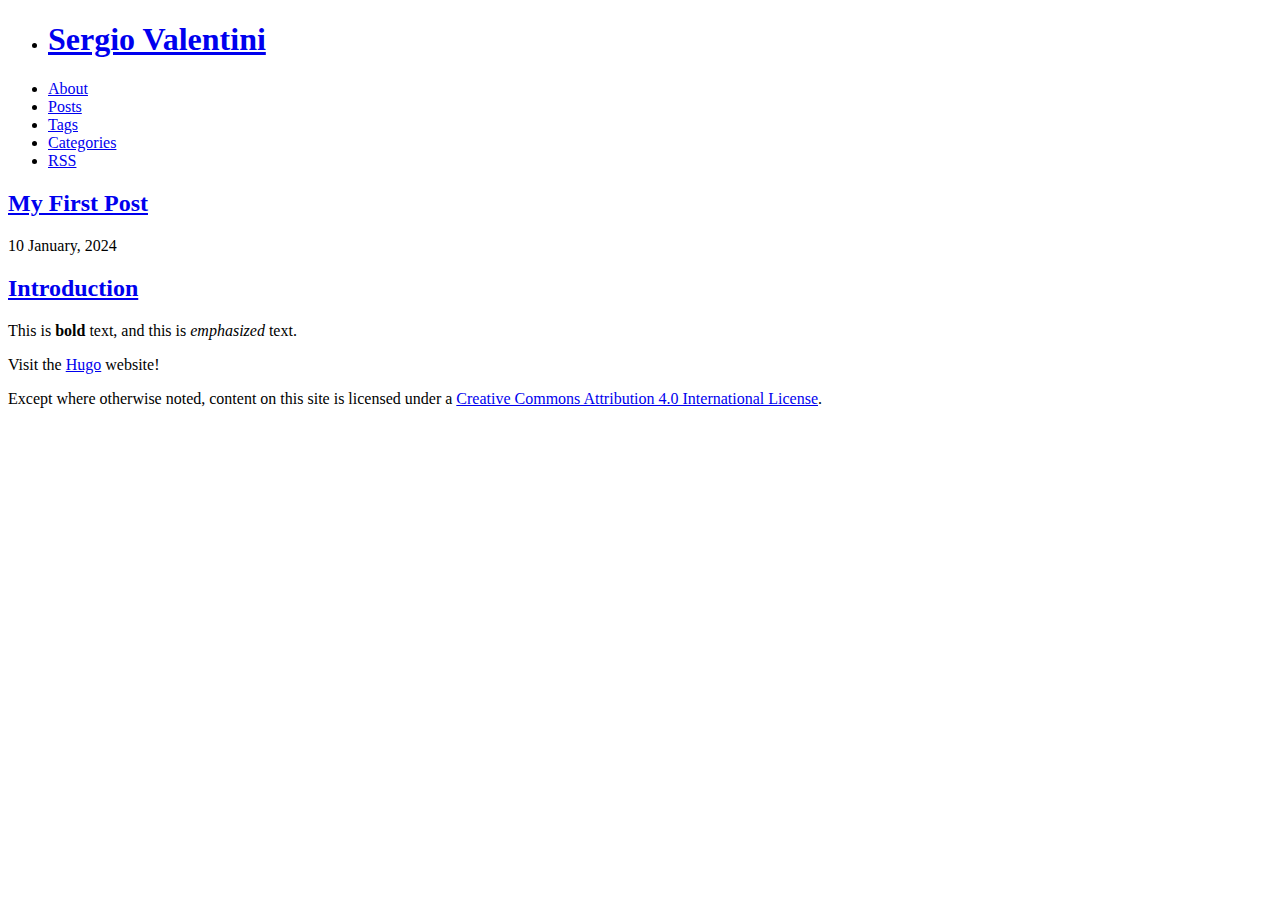
==== public/index.html @ 15d3a95e "Removed RSS section" ====
<!DOCTYPE html>
<html lang="en-us">

<head>
  

  
  


  <meta charset="utf-8">



<meta name="viewport" content="width=device-width, initial-scale=1.0">


  
    
  


<meta name="color-scheme" content="light dark">







<meta name="generator" content="Hugo 0.121.2">
  <title>Sergio Valentini</title>
  <link rel="canonical" href="https://example.org/">




  <link rel="alternate" href="/index.xml" type="application/rss+xml">

  








  

  
    
    
    
    
    
  


  
  <link rel="stylesheet" href="/css/base.min.84ef7ebcfd3fa4098ac74e7dd63124dabe17f779b1984d0fd3aa3afdf6206859.css" integrity="sha256-hO9&#43;vP0/pAmKx0591jEk2r4X93mxmE0P06o6/fYgaFk=" crossorigin="anonymous">



</head>

<body>
  <nav class="u-background">
  <div class="u-wrapper">
    <ul class="Banner">
      <li class="Banner-item Banner-item--title">
        <h1 class="Banner-heading">
          <a class="Banner-link u-clickable" href="/">Sergio Valentini</a>
        </h1>
      </li>
      
        
        
        <li class="Banner-item">
          <a class="Banner-link u-clickable" href="/">About</a>
        </li>
      
        
        
        <li class="Banner-item">
          <a class="Banner-link u-clickable" href="/">Posts</a>
        </li>
      
        
        
        <li class="Banner-item">
          <a class="Banner-link u-clickable" href="/tags/">Tags</a>
        </li>
      
        
        
        <li class="Banner-item">
          <a class="Banner-link u-clickable" href="/categories/">Categories</a>
        </li>
      
        
        
          
        
        <li class="Banner-item">
          <a class="Banner-link u-clickable" href="/index.xml">RSS</a>
        </li>
      
    </ul>
  </div>
</nav>

  <main>
    <div class="u-wrapper">
      <div class="u-padding">
        

  
  
    <article>
      <header class="Heading">
  <h2 class="Heading-title">
    <a class="Heading-link u-clickable" href="/posts/my-first-post/" rel="bookmark">My First Post</a>
  </h2>
  
    <time datetime="2024-01-10T20:25:36-06:00">10 January, 2024</time>
  
</header>
      
        <h2 id="introduction">
  <a class="Heading-link u-clickable" href="/posts/my-first-post/#introduction">Introduction</a>
</h2>
<p>This is <strong>bold</strong> text, and this is <em>emphasized</em> text.</p>
<p>Visit the <a href="https://gohugo.io">Hugo</a> website!</p>

      
      


  

  





    </article>
    
  

  



      </div>
    </div>
  </main>
  
  <footer class="Footer">
    <div class="u-wrapper">
      <div class="u-padding u-noboosting">
        Except where otherwise noted, content on this site is licensed under a &#32; <a href="http://creativecommons.org/licenses/by/4.0/" rel="license">Creative Commons Attribution 4.0 International License</a>.
      </div>
    </div>
  </footer>

</body>

</html>
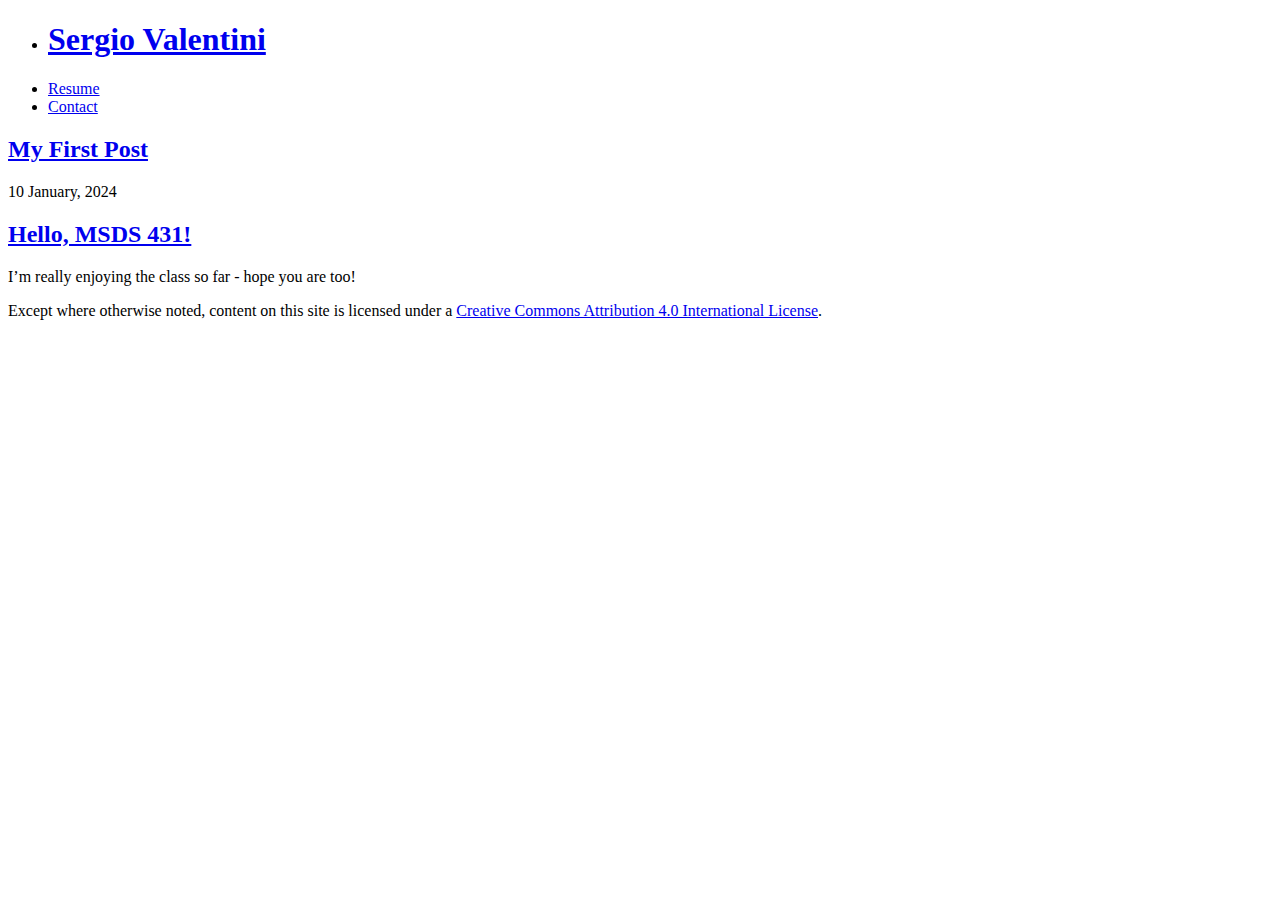
==== commit 2831db08: "Built site using 'hugo'" ====
--- a/public/index.html
+++ b/public/index.html
@@ -58,7 +58,7 @@
 
 
   
-  <link rel="stylesheet" href="/css/base.min.84ef7ebcfd3fa4098ac74e7dd63124dabe17f779b1984d0fd3aa3afdf6206859.css" integrity="sha256-hO9&#43;vP0/pAmKx0591jEk2r4X93mxmE0P06o6/fYgaFk=" crossorigin="anonymous">
+  <link rel="stylesheet" href="/css/base.min.c5c76655218d1b7bf3dc35bc2618a97d588986b7d506726f4a5ff346ff1a9895.css" integrity="sha256-xcdmVSGNG3vz3DW8JhipfViJhrfVBnJvSl/zRv8amJU=" crossorigin="anonymous">
 
 
 
@@ -77,33 +77,13 @@
         
         
         <li class="Banner-item">
-          <a class="Banner-link u-clickable" href="/">About</a>
+          <a class="Banner-link u-clickable" href="/tags/">Resume</a>
         </li>
       
         
         
         <li class="Banner-item">
-          <a class="Banner-link u-clickable" href="/">Posts</a>
-        </li>
-      
-        
-        
-        <li class="Banner-item">
-          <a class="Banner-link u-clickable" href="/tags/">Tags</a>
-        </li>
-      
-        
-        
-        <li class="Banner-item">
-          <a class="Banner-link u-clickable" href="/categories/">Categories</a>
-        </li>
-      
-        
-        
-          
-        
-        <li class="Banner-item">
-          <a class="Banner-link u-clickable" href="/index.xml">RSS</a>
+          <a class="Banner-link u-clickable" href="/categories/">Contact</a>
         </li>
       
     </ul>
@@ -127,11 +107,10 @@
   
 </header>
       
-        <h2 id="introduction">
-  <a class="Heading-link u-clickable" href="/posts/my-first-post/#introduction">Introduction</a>
+        <h2 id="hello-msds-431">
+  <a class="Heading-link u-clickable" href="/posts/my-first-post/#hello-msds-431">Hello, MSDS 431!</a>
 </h2>
-<p>This is <strong>bold</strong> text, and this is <em>emphasized</em> text.</p>
-<p>Visit the <a href="https://gohugo.io">Hugo</a> website!</p>
+<p>I&rsquo;m really enjoying the class so far - hope you are too!</p>
 
       
       
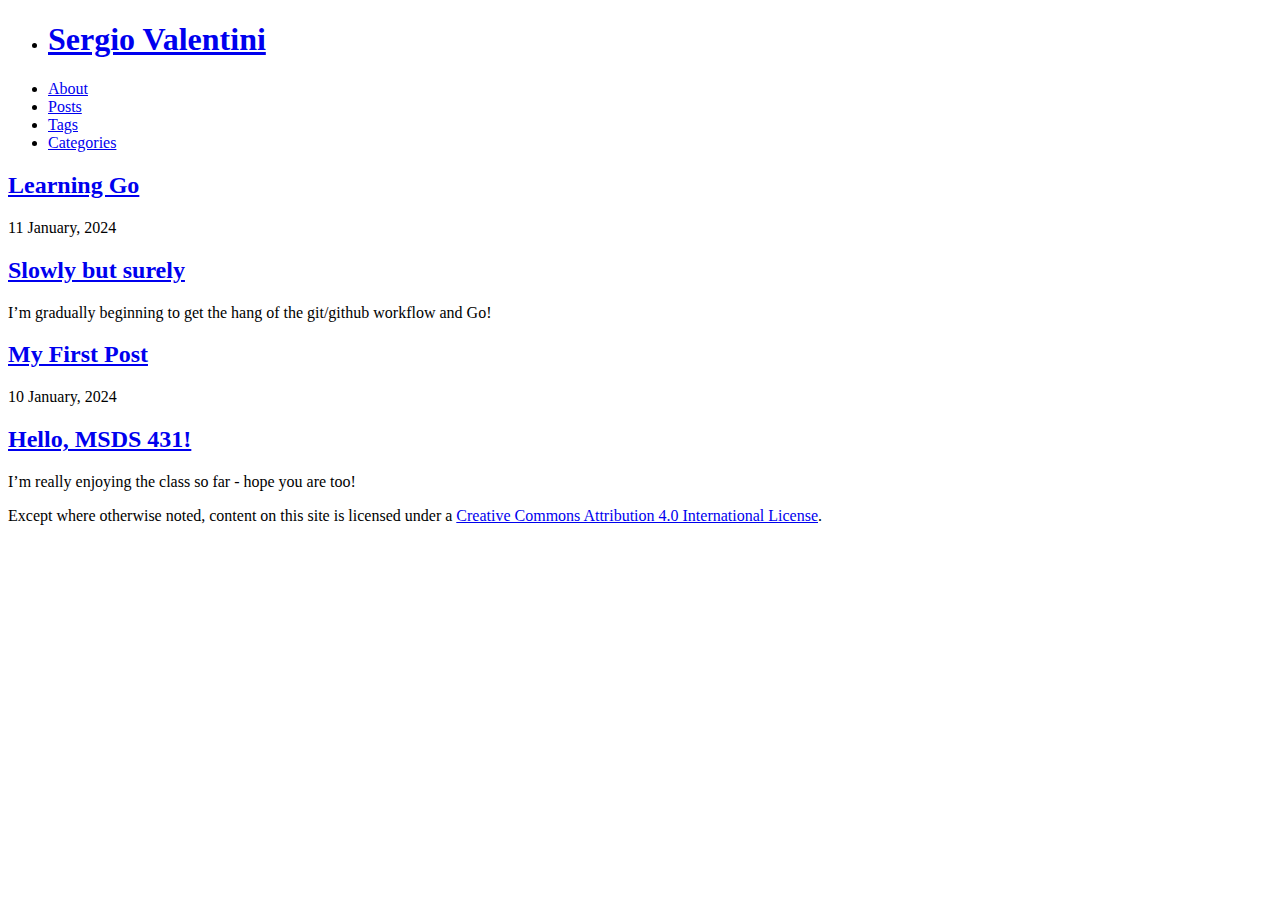
==== commit 866ce3bc: "added contact info to tags page, updated school info on resume, tried to add image to categories pag" ====
--- a/public/index.html
+++ b/public/index.html
@@ -55,10 +55,16 @@
     
     
   
+    
+    
+    
+    
+    
+  
 
 
   
-  <link rel="stylesheet" href="/css/base.min.c5c76655218d1b7bf3dc35bc2618a97d588986b7d506726f4a5ff346ff1a9895.css" integrity="sha256-xcdmVSGNG3vz3DW8JhipfViJhrfVBnJvSl/zRv8amJU=" crossorigin="anonymous">
+  <link rel="stylesheet" href="/css/base.min.5cf61d0c300ad1d3fd9ea0d7717831bbce022d4b43cf59aa3b3f956b602c9333.css" integrity="sha256-XPYdDDAK0dP9nqDXcXgxu84CLUtDz1mqOz&#43;Va2AskzM=" crossorigin="anonymous">
 
 
 
@@ -77,13 +83,25 @@
         
         
         <li class="Banner-item">
-          <a class="Banner-link u-clickable" href="/tags/">Resume</a>
+          <a class="Banner-link u-clickable" href="/about/">About</a>
         </li>
       
         
         
         <li class="Banner-item">
-          <a class="Banner-link u-clickable" href="/categories/">Contact</a>
+          <a class="Banner-link u-clickable" href="/">Posts</a>
+        </li>
+      
+        
+        
+        <li class="Banner-item">
+          <a class="Banner-link u-clickable" href="/tags/">Tags</a>
+        </li>
+      
+        
+        
+        <li class="Banner-item">
+          <a class="Banner-link u-clickable" href="/categories/">Categories</a>
         </li>
       
     </ul>
@@ -96,6 +114,38 @@
         
 
   
+  
+    <article>
+      <header class="Heading">
+  <h2 class="Heading-title">
+    <a class="Heading-link u-clickable" href="/posts/learning-go/" rel="bookmark">Learning Go</a>
+  </h2>
+  
+    <time datetime="2024-01-11T20:25:36-06:00">11 January, 2024</time>
+  
+</header>
+      
+        <h2 id="slowly-but-surely">
+  <a class="Heading-link u-clickable" href="/posts/learning-go/#slowly-but-surely">Slowly but surely</a>
+</h2>
+<p>I&rsquo;m gradually beginning to get the hang of the git/github workflow and Go!</p>
+
+      
+      
+
+
+  
+
+  
+
+
+
+
+
+    </article>
+    
+      <div class="Divider"></div>
+    
   
     <article>
       <header class="Heading">
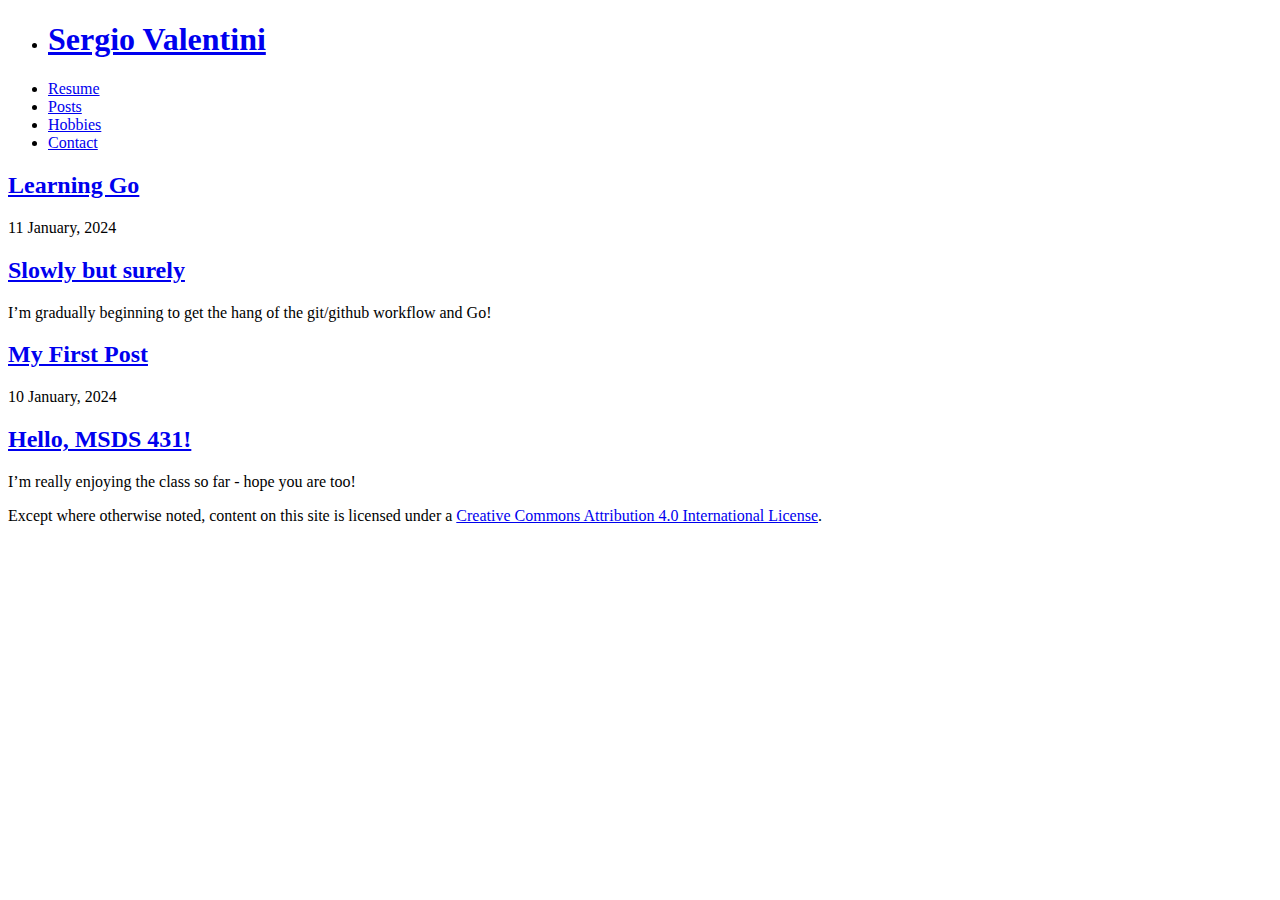
==== commit 3446911e: "updated menu names, added github repositories to resume, swapped contact and hobbies in menu order, " ====
--- a/public/index.html
+++ b/public/index.html
@@ -52,11 +52,17 @@
     
     
     
-    
-    
-  
-    
-    
+      
+      
+    
+    
+    
+  
+    
+    
+    
+      
+      
     
     
     
@@ -83,7 +89,7 @@
         
         
         <li class="Banner-item">
-          <a class="Banner-link u-clickable" href="/about/">About</a>
+          <a class="Banner-link u-clickable" href="/about/">Resume</a>
         </li>
       
         
@@ -95,13 +101,13 @@
         
         
         <li class="Banner-item">
-          <a class="Banner-link u-clickable" href="/tags/">Tags</a>
-        </li>
-      
-        
-        
-        <li class="Banner-item">
-          <a class="Banner-link u-clickable" href="/categories/">Categories</a>
+          <a class="Banner-link u-clickable" href="/tags/">Hobbies</a>
+        </li>
+      
+        
+        
+        <li class="Banner-item">
+          <a class="Banner-link u-clickable" href="/categories/">Contact</a>
         </li>
       
     </ul>
